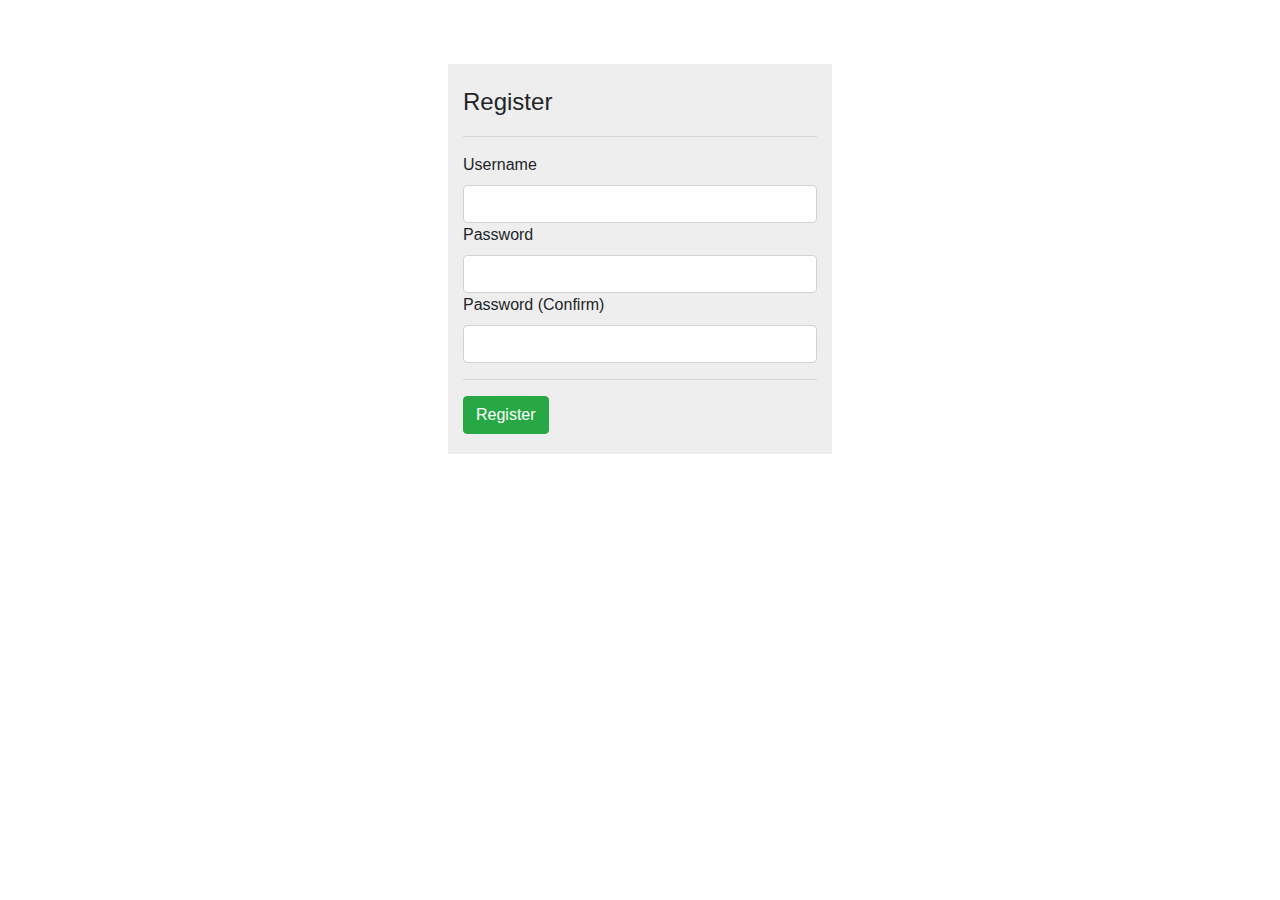
==== register.html @ 77606d59 "Register form" ====
<!DOCTYPE html>
<html>
    <head>
    <title>Register Form</title>
    <meta charset="UTF8">
    <meta name="robots" content="noindex, nofollow">
    <link rel="stylesheet" href="assets/css/register.css"/>
    <link rel="stylesheet" href="https://stackpath.bootstrapcdn.com/bootstrap/4.2.1/css/bootstrap.min.css"/>
    <script src="https://code.jquery.com/jquery-3.3.1.min.js"></script>
    <script src="assets/js/register.js"></script>
</head>
<body>
    <div class="container main">
        <fieldset>
            <div id="legend">
                <legend class="">Register</legend>
            </div>
            <hr>
            <div class="control-group">
                <label class="control-label" for="username">Username</label>
                <div class="controls">
                    <input type="text" id="username" name="username" placeholder="" class="form-control input-lg">
                </div>
            </div>

            <div class="control-group">
                <label class="control-label" for="password">Password</label>
                <div class="controls">
                    <input type="password" id="password" name="password" placeholder="" class="form-control input-lg">
                </div>
            </div>

            <div class="control-group">
                <label class="control-label" for="password_confirm">Password (Confirm)</label>
                <div class="controls">
                    <input type="password" id="password_confirm" name="password_confirm" placeholder="" class="form-control input-lg">
                </div>
            </div>
            <hr>

            <div class="control-group">
                <div class="controls">
                    <button class="btn btn-success" id="register_btn">Register</button>
                </div>
            </div>
        </fieldset>
    </div>
</body>
</html>
---- assets/css/register.css ----
.main{
  background-color: #eeeeee;
  width: 30% !important;
  padding: 20px;
  margin-top: 5%;
}
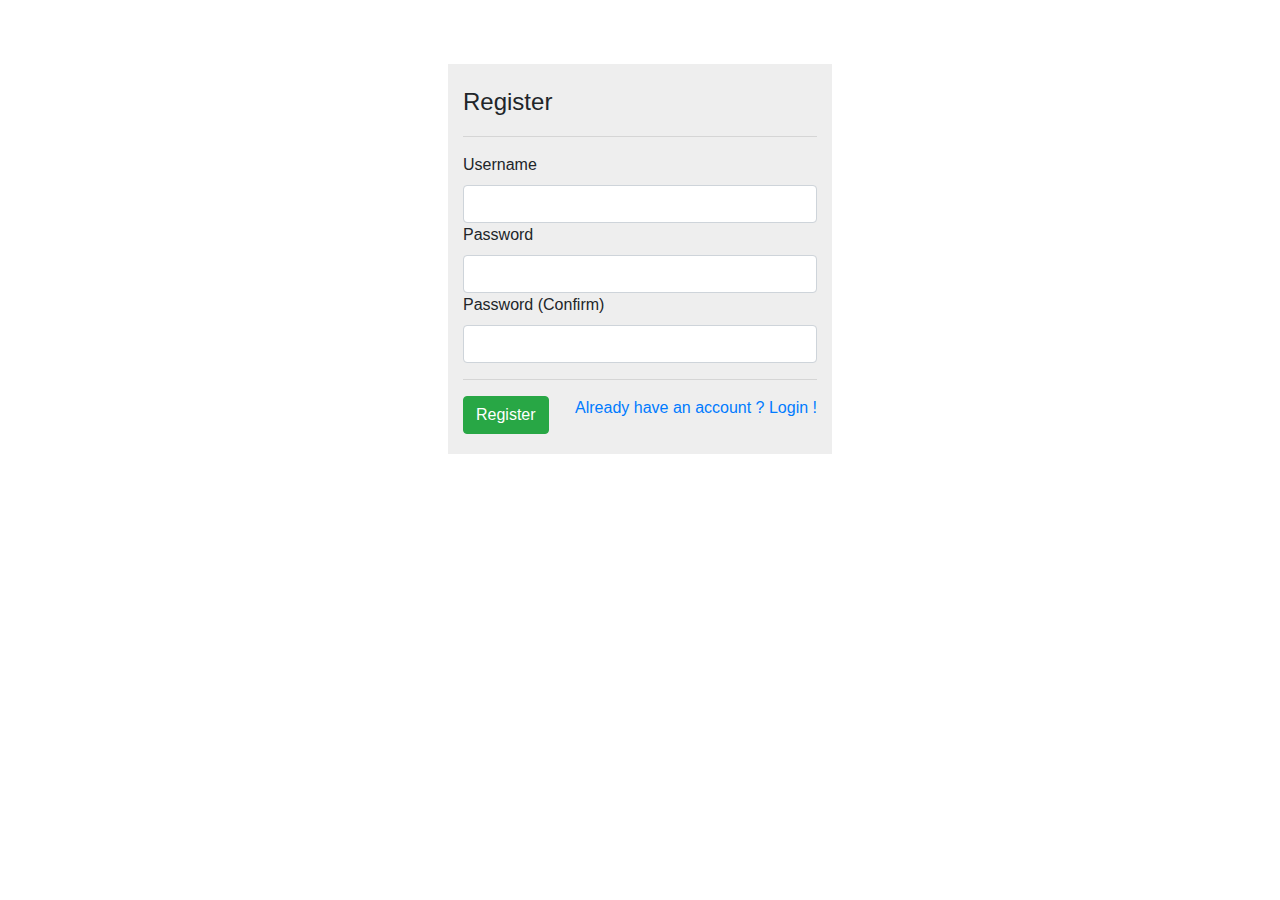
==== commit 829c674a: "Add login link on register page" ====
--- a/register.html
+++ b/register.html
@@ -41,6 +41,7 @@
             <div class="control-group">
                 <div class="controls">
                     <button class="btn btn-success" id="register_btn">Register</button>
+					<a href="login.html" class="link login-link">Already have an account ? Login !</a>
                 </div>
             </div>
         </fieldset>
--- a/assets/css/register.css
+++ b/assets/css/register.css
@@ -3,4 +3,8 @@
   width: 30% !important;
   padding: 20px;
   margin-top: 5%;
+}
+
+.login-link{
+  float: right;
 }